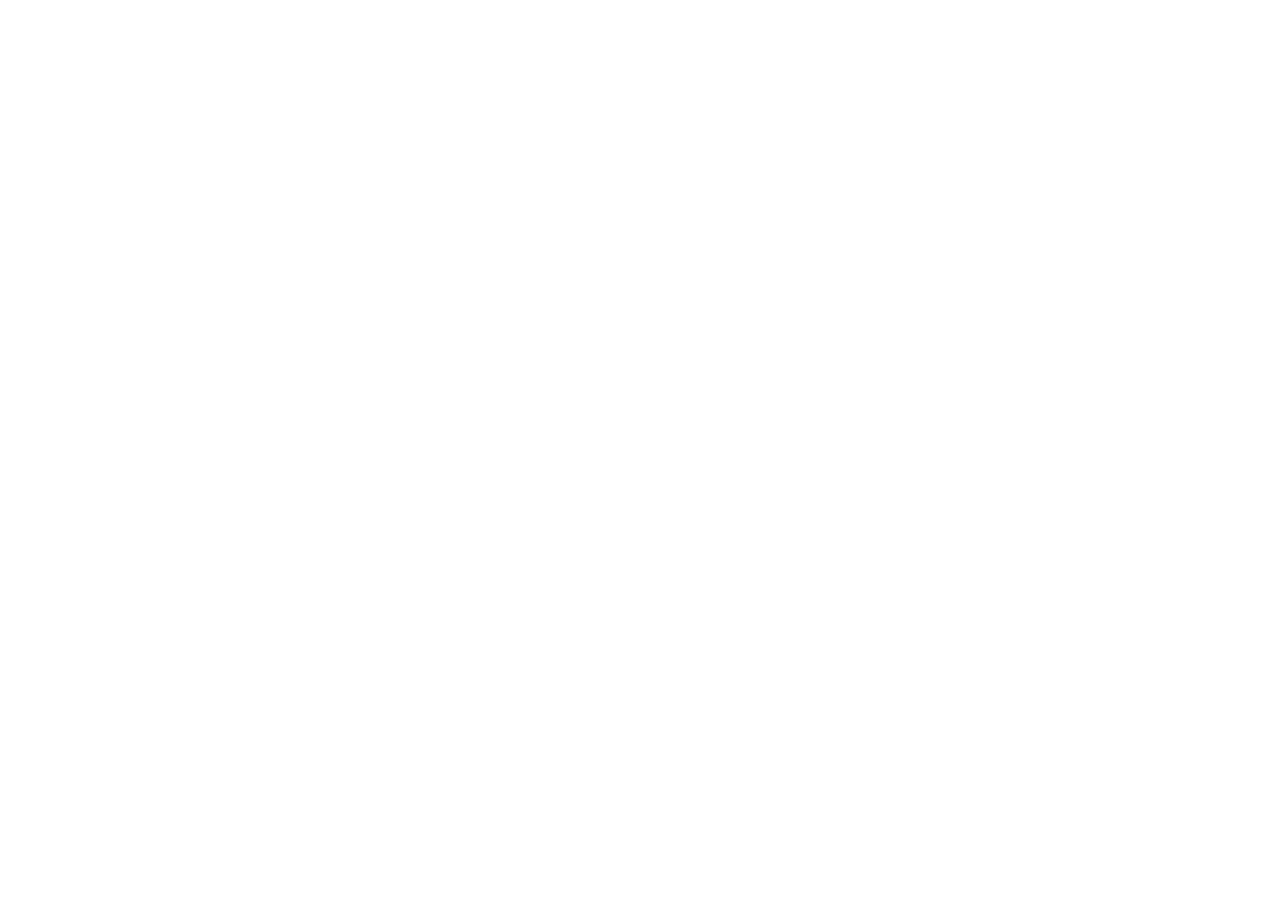
==== ThymeLeafExample/src/main/resources/templates/helloThyme.html @ 8c7562d4 "First commit" ====
<!DOCTYPE html>
<html lang="en" xmlns:th="http://www.thymeleaf.org">
<head>
    <meta charset="UTF-8"/>
    <title>Hello Thymeleaf!</title>
</head>
<body>
    <p th:text="'Hello, ' + ${name} + '!!'" />
</body>
</html>
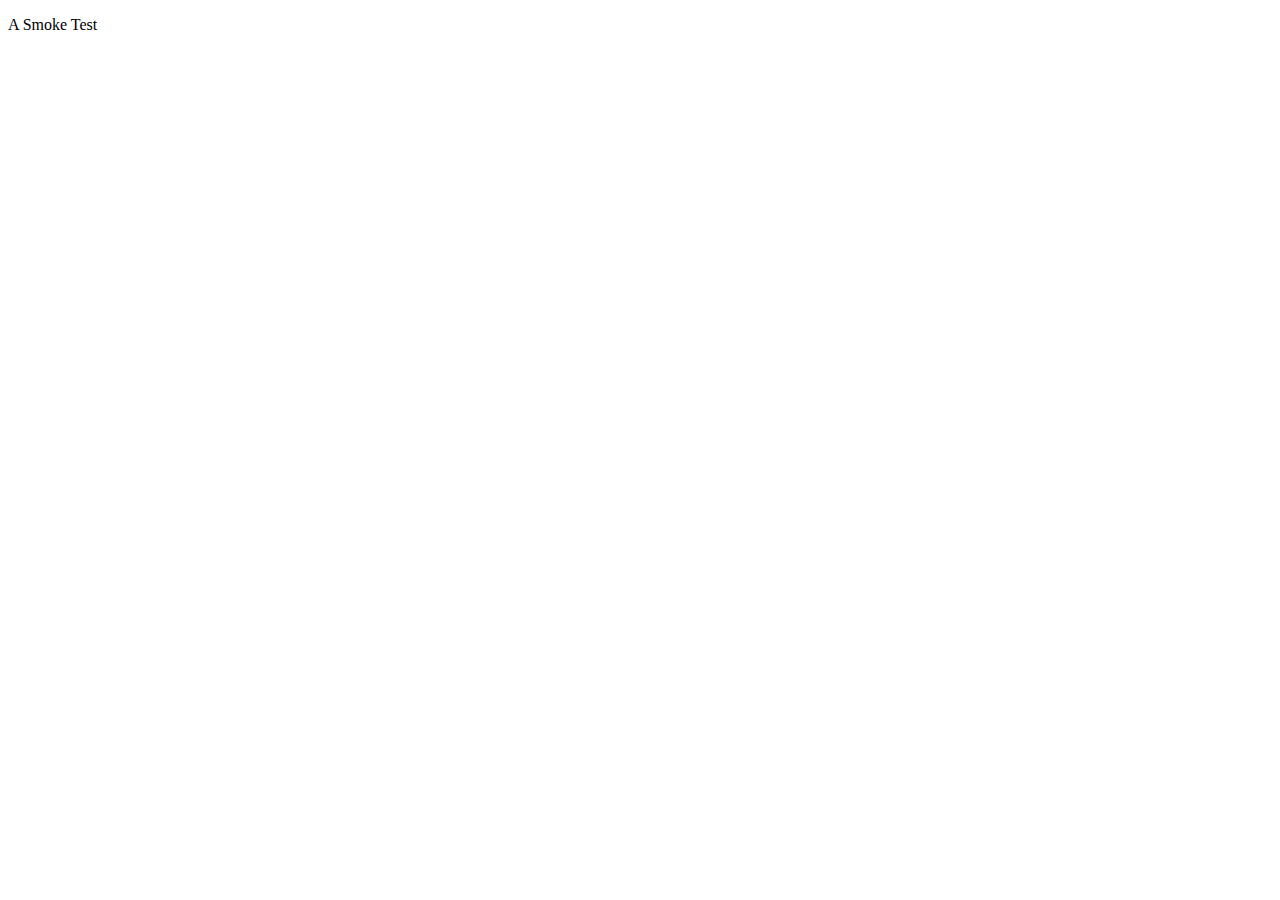
==== commit be1ba8af: "added tomcat auto start, iterate list" ====
--- a/ThymeLeafExample/src/main/resources/templates/helloThyme.html
+++ b/ThymeLeafExample/src/main/resources/templates/helloThyme.html
@@ -4,7 +4,10 @@
     <meta charset="UTF-8"/>
     <title>Hello Thymeleaf!</title>
 </head>
-<body>
-    <p th:text="'Hello, ' + ${name} + '!!'" />
-</body>
+	<body>
+	    <p th:text="'Hello, ' + ${name} + '!!!'" />
+	     <p th:each="abc : ${list}"
+      		 th:text="${abc}">A Smoke Test</p>
+	    
+	</body>
 </html>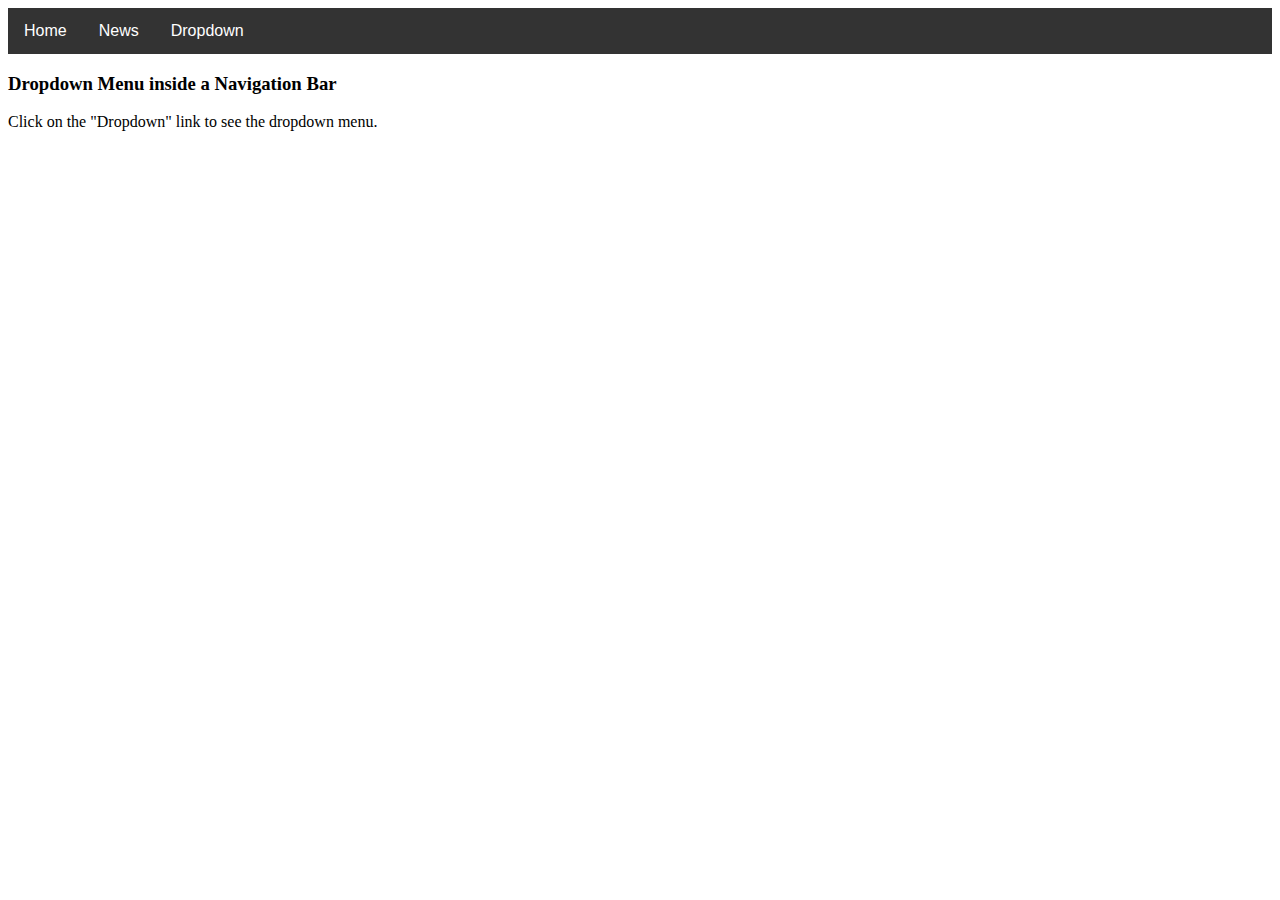
==== commit 4944f841: "added static files" ====
--- a/ThymeLeafExample/src/main/resources/templates/helloThyme.html
+++ b/ThymeLeafExample/src/main/resources/templates/helloThyme.html
@@ -3,11 +3,118 @@
 <head>
     <meta charset="UTF-8"/>
     <title>Hello Thymeleaf!</title>
+    <link th:href="@{css/bootstrap-grid.css}"  href="../css/bootstrap-grid.css" rel="stylesheet" type="text/css"  />
+    <link th:href="@{css/bootstrap-reboot.css}" rel="stylesheet" type="text/css"  />
+    <link  href="../css/bootstrap.css" th:href="@{css/bootstrap.css}"  rel="stylesheet" type="text/css"  />
+    <link href="../css/bootstrap.bundle.js" th:href="@{css/bootstrap.bundle.js}" type="application/javascript"  />
+     <link th:href="@{../js/bootstrap.js}" type="application/javascript"  />
+     <link rel="stylesheet" href="../css/main.css" />
+   <!--   <script src="../js/test.js"></script> -->
+    <!--  <link rel="application/javascript" href="js/test.js" /> -->
+       <link th:href="@{css/bootstrap-reboot.css}" href="../css/bootstrap-reboot.css" rel="stylesheet" type="text/css"  />
+    <style>
+.navbar {
+    overflow: hidden;
+    background-color: #333;
+    font-family: Arial, Helvetica, sans-serif;
+}
+
+.navbar a {
+    float: left;
+    font-size: 16px;
+    color: white;
+    text-align: center;
+    padding: 14px 16px;
+    text-decoration: none;
+}
+
+.dropdown {
+    float: left;
+    overflow: hidden;
+}
+
+.dropdown .dropbtn {
+    cursor: pointer;
+    font-size: 16px;    
+    border: none;
+    outline: none;
+    color: white;
+    padding: 14px 16px;
+    background-color: inherit;
+    font-family: inherit;
+    margin: 0;
+}
+
+.navbar a:hover, .dropdown:hover .dropbtn, .dropbtn:focus {
+    background-color: red;
+}
+
+.dropdown-content {
+    display: none;
+    position: absolute;
+    background-color: #f9f9f9;
+    min-width: 160px;
+    box-shadow: 0px 8px 16px 0px rgba(0,0,0,0.2);
+    z-index: 1;
+}
+
+.dropdown-content a {
+    float: none;
+    color: black;
+    padding: 12px 16px;
+    text-decoration: none;
+    display: block;
+    text-align: left;
+}
+
+.dropdown-content a:hover {
+    background-color: #ddd;
+}
+
+.show {
+    display: block;
+}
+</style>     
 </head>
 	<body>
+	<div class="navbar">
+  <a href="#home">Home</a>
+  <a href="#news">News</a>
+  <div class="dropdown">
+    <button class="dropbtn" onclick="myFunction()">Dropdown
+      <i class="fa fa-caret-down"></i>
+    </button>
+    <div class="dropdown-content" id="myDropdown">
+      <a href="#">Link 1</a>
+      <a href="#">Link 2</a>
+      <a href="#">Link 3</a>
+    </div>
+  </div> 
+</div>
+
+<h3>Dropdown Menu inside a Navigation Bar</h3>
+<p>Click on the "Dropdown" link to see the dropdown menu.</p>
+
+<script>
+/* When the user clicks on the button, 
+toggle between hiding and showing the dropdown content */
+function myFunction() {
+    document.getElementById("myDropdown").classList.toggle("show");
+}
+
+// Close the dropdown if the user clicks outside of it
+window.onclick = function(e) {
+  if (!e.target.matches('.dropbtn')) {
+    var myDropdown = document.getElementById("myDropdown");
+      if (myDropdown.classList.contains('show')) {
+        myDropdown.classList.remove('show');
+      }
+  }
+}
+</script>
 	    <p th:text="'Hello, ' + ${name} + '!!!'" />
 	     <p th:each="abc : ${list}"
-      		 th:text="${abc}">A Smoke Test</p>
+      		 th:text="${abc}"></p>
 	    
 	</body>
 </html>